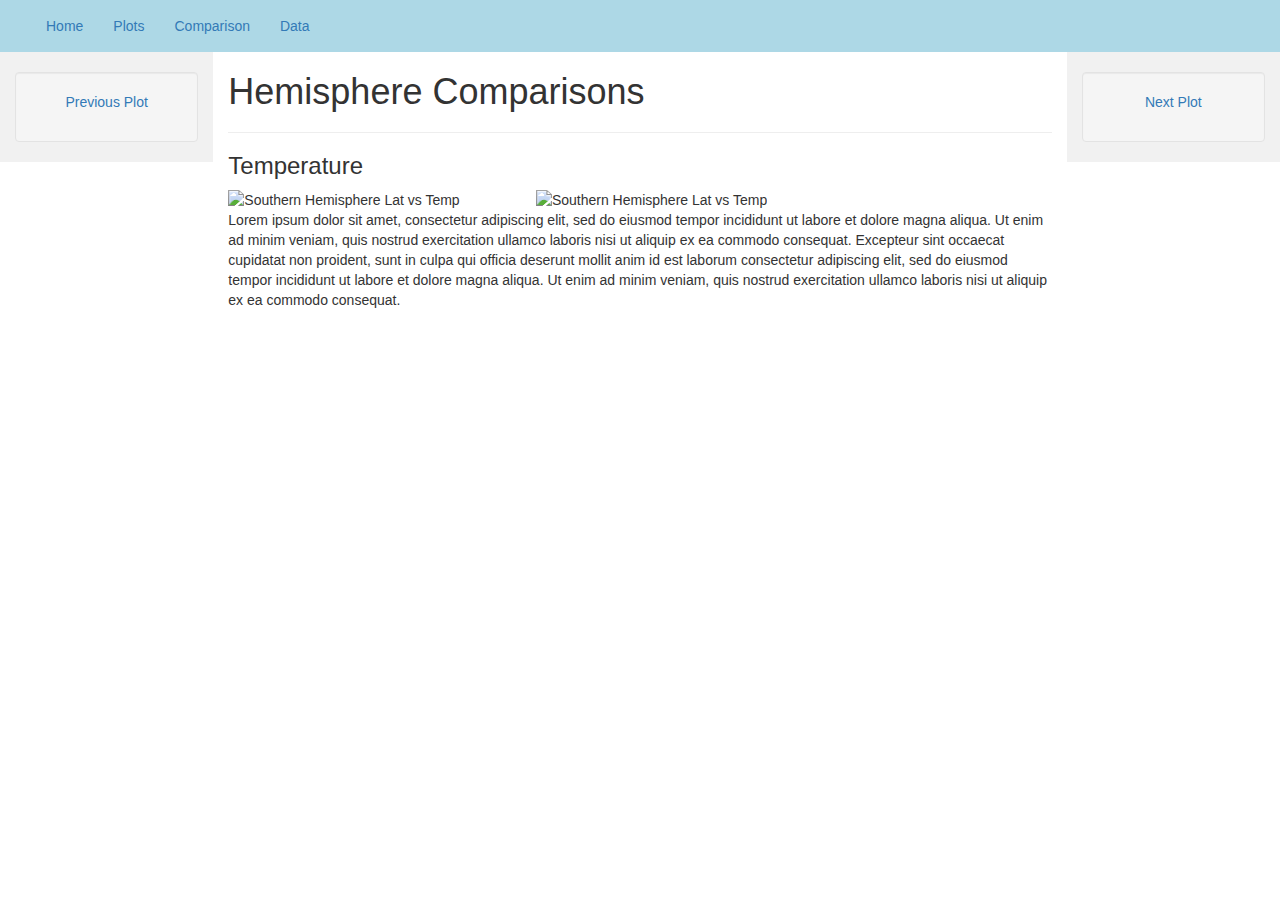
==== Comparison.html @ 90a48823 "adding plots, going to work on comparison rows" ====
<!DOCTYPE html>
<html lang="en">
<head>
  <title>Weather Data Visualizations</title>
  <meta charset="utf-8">
  <meta name="viewport" content="width=device-width, initial-scale=1">
  <link rel="stylesheet" href="https://maxcdn.bootstrapcdn.com/bootstrap/3.4.1/css/bootstrap.min.css">
  <link rel="stylesheet" href="style.css">
  <script src="https://ajax.googleapis.com/ajax/libs/jquery/3.5.1/jquery.min.js"></script>
  <script src="https://maxcdn.bootstrapcdn.com/bootstrap/3.4.1/js/bootstrap.min.js"></script>

</head>
<body>

<nav class="navbar navbar-light fixed-top">
  <div class="container-fluid">
    <div class="navbar-header">
      <button type="button" class="navbar-toggle" data-toggle="collapse" data-target="#myNavbar">
        <span class="icon-bar"></span>
        <span class="icon-bar"></span>
        <span class="icon-bar"></span>                        
      </button>
      <!-- <a class="navbar-brand" <img src="https://www.clipartmax.com/png/small/127-1273168_skin-temperature-smart-watch-temperature-icon.png" alt="Skin Temperature Smart Watch - Temperature Icon @clipartmax.com"> </a> -->
    </div>
    <div class="collapse navbar-collapse" id="myNavbar">
      <ul class="nav navbar-nav">
        <li class="active"><a href="index.html">Home</a></li>
        <!-- Dropdown -->
        <li class="nav-item dropdown">
          <a class="nav-link dropdown-toggle" href="#" id="navbardrop" data-toggle="dropdown">
            Plots
          </a>
          <ul class="dropdown-menu">
            <li><a class="dropdown-item" href="Plot_1.html">Plot 1</a></li>
            <li><a class="dropdown-item" href="Plot_2.html">Plot 2</a></li>
            <li><a class="dropdown-item" href="Plot_3.html">Plot 3</a></li>
            <li><a class="dropdown-item" href="Plot_4.html">Plot 4</a></li>
          </ul>
        </li>
        <li><a href="Comparison.html">Comparison</a></li>
        <li><a href="Data.html">Data</a></li>
      </ul>
    </div>
  </div>
</nav>
  
<div class="container-fluid text-center">    
  <div class="row content">
    <div class="col-sm-2 sidenav">
      <div class="well">
        <p><a href="Plot_4.html">Previous Plot</a></p>
      </div>
    </div>
    <div class="col-md-8 text-left"> 
      <h1>Hemisphere Comparisons</h1>
      <!-- <p>Lorem ipsum dolor sit amet, consectetur adipiscing elit, sed do eiusmod tempor incididunt ut labore et dolore magna aliqua. Ut enim ad minim veniam, quis nostrud exercitation ullamco laboris nisi ut aliquip ex ea commodo consequat. Excepteur sint occaecat cupidatat non proident, sunt in culpa qui officia deserunt mollit anim id est laborum consectetur adipiscing elit, sed do eiusmod tempor incididunt ut labore et dolore magna aliqua. Ut enim ad minim veniam, quis nostrud exercitation ullamco laboris nisi ut aliquip ex ea commodo consequat.</p> -->
      <hr>
      <h3>Temperature</h3>
      <div class="row">
        <div class="col-md-4 text-left"> 
          <img src="https://github.com/hchuhtala/Web-Design-Challenge/blob/master/Resources/assets/images/Fig%20_1.png?raw=true" alt="Southern Hemisphere Lat vs Temp">
        </div>
        <div class="col-md-4 text-right"> 
          <img src="https://github.com/hchuhtala/Web-Design-Challenge/blob/master/Resources/assets/images/Fig_2.png?raw=true" alt="Southern Hemisphere Lat vs Temp">
        </div>
      </div>
      <p>Lorem ipsum dolor sit amet, consectetur adipiscing elit, sed do eiusmod tempor incididunt ut labore et dolore magna aliqua. Ut enim ad minim veniam, quis nostrud exercitation ullamco laboris nisi ut aliquip ex ea commodo consequat. Excepteur sint occaecat cupidatat non proident, sunt in culpa qui officia deserunt mollit anim id est laborum consectetur adipiscing elit, sed do eiusmod tempor incididunt ut labore et dolore magna aliqua. Ut enim ad minim veniam, quis nostrud exercitation ullamco laboris nisi ut aliquip ex ea commodo consequat.</p>
    </div>
    <div class="col-sm-2 sidenav">
      <div class="well">
        <p><a href="Data.html">Next Plot</a></p>
      </div>
    </div>
  </div>
</div>

<!-- <footer class="container-fluid text-center">
  <p>Footer Text</p>
</footer> -->

</body>
</html>
---- style.css ----
style.css

 /* Remove the navbar's default margin-bottom and rounded borders */ 
 #nav {position: sticky;
      top: 0;
 }
 
 .navbar {
    margin-bottom: 0;
    border-radius: 0;
    background-color: lightblue;
 }

 .content1 {
  background-color: #f1f1f1;
  height: 100%;
  /* display: table; */
 }
 
  /* Set height of the grid so .sidenav can be 100% (adjust as needed) */
  .row.content2 {
    height: 100%
    backgroun
  } 
  
  /* Set gray background color and 100% height */
  .sidenav {
    padding-top: 20px;
    background-color: #f1f1f1;
    height: 100%;
    /* display: table-cell; */
    /* float: none; */
  }
  
  /* Set black background color, white text and some padding */
  footer {
    background-color: #f03827;
    color: #f1f1f1;
    padding: 15px;
  }

  /*Make dropdox vert */
  .dropdown-menu{
    vertical-align: auto;

  }
  
  /* On small screens, set height to 'auto' for sidenav and grid */
  @media screen and (max-width: 767px) {
    .sidenav {
      height: auto;
      padding: 15px;
    }
    .row.content {height:auto;} 
  }
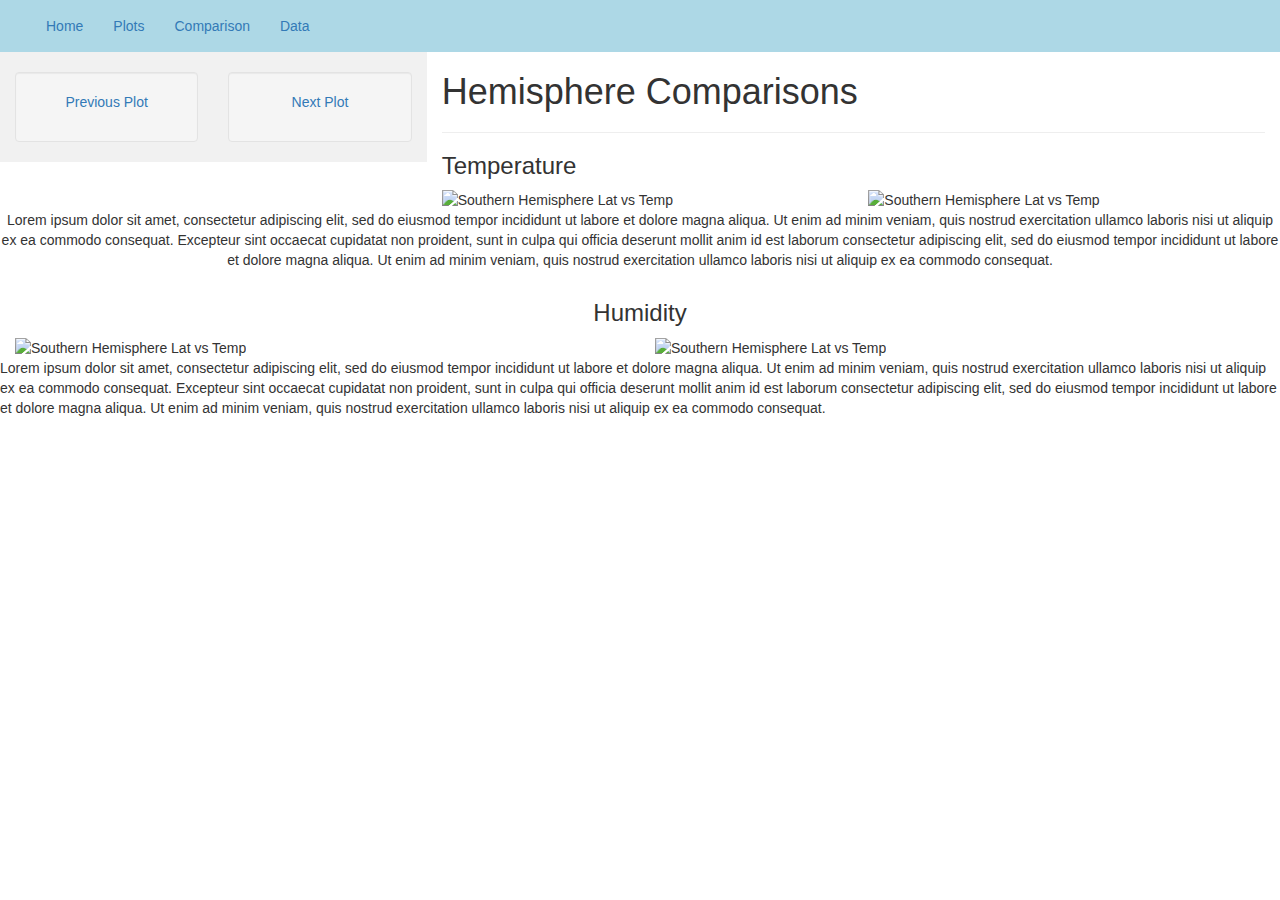
==== commit 322e1eae: "grid set up" ====
--- a/Comparison.html
+++ b/Comparison.html
@@ -45,32 +45,47 @@
 </nav>
   
 <div class="container-fluid text-center">    
-  <div class="row content">
+  <div class="row">
     <div class="col-sm-2 sidenav">
       <div class="well">
         <p><a href="Plot_4.html">Previous Plot</a></p>
       </div>
-    </div>
+    </div> 
+    <div class="col-sm-2 sidenav order-last">
+      <div class="well">
+        <p><a href="Data.html">Next Plot</a></p>
+      </div>
+    </div> 
+
     <div class="col-md-8 text-left"> 
       <h1>Hemisphere Comparisons</h1>
       <!-- <p>Lorem ipsum dolor sit amet, consectetur adipiscing elit, sed do eiusmod tempor incididunt ut labore et dolore magna aliqua. Ut enim ad minim veniam, quis nostrud exercitation ullamco laboris nisi ut aliquip ex ea commodo consequat. Excepteur sint occaecat cupidatat non proident, sunt in culpa qui officia deserunt mollit anim id est laborum consectetur adipiscing elit, sed do eiusmod tempor incididunt ut labore et dolore magna aliqua. Ut enim ad minim veniam, quis nostrud exercitation ullamco laboris nisi ut aliquip ex ea commodo consequat.</p> -->
       <hr>
       <h3>Temperature</h3>
-      <div class="row">
-        <div class="col-md-4 text-left"> 
+      <div class= "row">
+        <div class="col-sm-6 text-left"> 
           <img src="https://github.com/hchuhtala/Web-Design-Challenge/blob/master/Resources/assets/images/Fig%20_1.png?raw=true" alt="Southern Hemisphere Lat vs Temp">
         </div>
-        <div class="col-md-4 text-right"> 
+        <div class="col-sm-6 text-left"> 
           <img src="https://github.com/hchuhtala/Web-Design-Challenge/blob/master/Resources/assets/images/Fig_2.png?raw=true" alt="Southern Hemisphere Lat vs Temp">
         </div>
       </div>
+    </div>
+    <p>Lorem ipsum dolor sit amet, consectetur adipiscing elit, sed do eiusmod tempor incididunt ut labore et dolore magna aliqua. Ut enim ad minim veniam, quis nostrud exercitation ullamco laboris nisi ut aliquip ex ea commodo consequat. Excepteur sint occaecat cupidatat non proident, sunt in culpa qui officia deserunt mollit anim id est laborum consectetur adipiscing elit, sed do eiusmod tempor incididunt ut labore et dolore magna aliqua. Ut enim ad minim veniam, quis nostrud exercitation ullamco laboris nisi ut aliquip ex ea commodo consequat.</p>
+   </div>
+      <h3>Humidity</h3>
+      <div class= "row">
+        <div class="col-sm-6 text-left"> 
+          <img src="https://github.com/hchuhtala/Web-Design-Challenge/blob/master/Resources/assets/images/Fig_3.png?raw=true" alt="Southern Hemisphere Lat vs Temp">
+        </div>
+        <div class="col-sm-6 text-left"> 
+          <img src="https://github.com/hchuhtala/Web-Design-Challenge/blob/master/Resources/assets/images/Fig_4.png?raw=true" alt="Southern Hemisphere Lat vs Temp">
+        </div>
+      </div>
+    </div> 
+      </div>
       <p>Lorem ipsum dolor sit amet, consectetur adipiscing elit, sed do eiusmod tempor incididunt ut labore et dolore magna aliqua. Ut enim ad minim veniam, quis nostrud exercitation ullamco laboris nisi ut aliquip ex ea commodo consequat. Excepteur sint occaecat cupidatat non proident, sunt in culpa qui officia deserunt mollit anim id est laborum consectetur adipiscing elit, sed do eiusmod tempor incididunt ut labore et dolore magna aliqua. Ut enim ad minim veniam, quis nostrud exercitation ullamco laboris nisi ut aliquip ex ea commodo consequat.</p>
-    </div>
-    <div class="col-sm-2 sidenav">
-      <div class="well">
-        <p><a href="Data.html">Next Plot</a></p>
       </div>
-    </div>
   </div>
 </div>
 
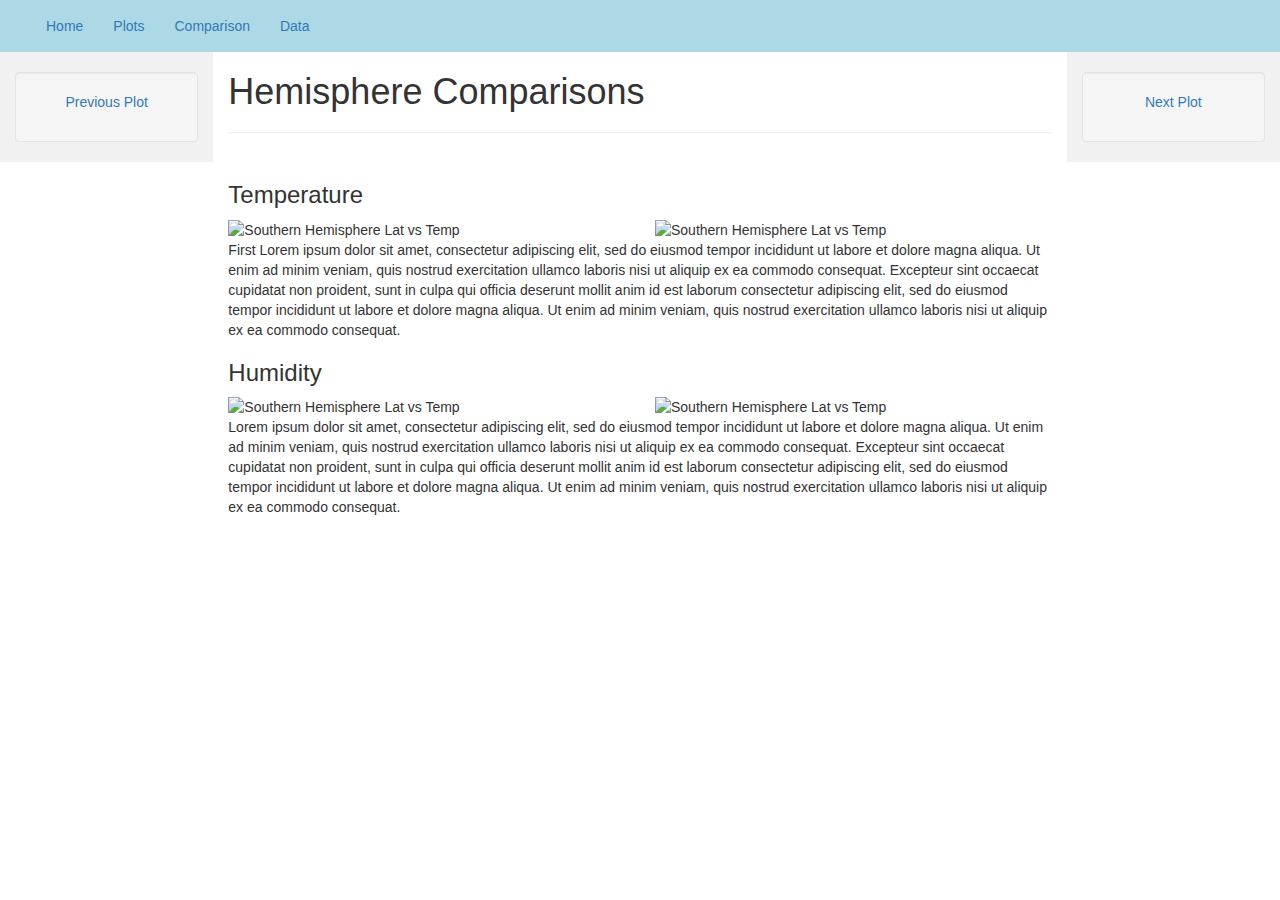
==== commit 15fde560: "fixed grid" ====
--- a/Comparison.html
+++ b/Comparison.html
@@ -51,16 +51,21 @@
         <p><a href="Plot_4.html">Previous Plot</a></p>
       </div>
     </div> 
+    <div class="col-md-8 text-left"> 
+      <h1>Hemisphere Comparisons</h1>
+      <hr>
+    </div>
     <div class="col-sm-2 sidenav order-last">
       <div class="well">
         <p><a href="Data.html">Next Plot</a></p>
       </div>
-    </div> 
+    </div>
+  </div> <!--close first row-->
+  <div class="row"> 
+    <div class="col-sm-2">
+    </div>
 
     <div class="col-md-8 text-left"> 
-      <h1>Hemisphere Comparisons</h1>
-      <!-- <p>Lorem ipsum dolor sit amet, consectetur adipiscing elit, sed do eiusmod tempor incididunt ut labore et dolore magna aliqua. Ut enim ad minim veniam, quis nostrud exercitation ullamco laboris nisi ut aliquip ex ea commodo consequat. Excepteur sint occaecat cupidatat non proident, sunt in culpa qui officia deserunt mollit anim id est laborum consectetur adipiscing elit, sed do eiusmod tempor incididunt ut labore et dolore magna aliqua. Ut enim ad minim veniam, quis nostrud exercitation ullamco laboris nisi ut aliquip ex ea commodo consequat.</p> -->
-      <hr>
       <h3>Temperature</h3>
       <div class= "row">
         <div class="col-sm-6 text-left"> 
@@ -69,11 +74,11 @@
         <div class="col-sm-6 text-left"> 
           <img src="https://github.com/hchuhtala/Web-Design-Challenge/blob/master/Resources/assets/images/Fig_2.png?raw=true" alt="Southern Hemisphere Lat vs Temp">
         </div>
+      </div> <!-- close 1st subrow -->
+      <div>
+        <p> First Lorem ipsum dolor sit amet, consectetur adipiscing elit, sed do eiusmod tempor incididunt ut labore et dolore magna aliqua. Ut enim ad minim veniam, quis nostrud exercitation ullamco laboris nisi ut aliquip ex ea commodo consequat. Excepteur sint occaecat cupidatat non proident, sunt in culpa qui officia deserunt mollit anim id est laborum consectetur adipiscing elit, sed do eiusmod tempor incididunt ut labore et dolore magna aliqua. Ut enim ad minim veniam, quis nostrud exercitation ullamco laboris nisi ut aliquip ex ea commodo consequat.</p>
       </div>
-    </div>
-    <p>Lorem ipsum dolor sit amet, consectetur adipiscing elit, sed do eiusmod tempor incididunt ut labore et dolore magna aliqua. Ut enim ad minim veniam, quis nostrud exercitation ullamco laboris nisi ut aliquip ex ea commodo consequat. Excepteur sint occaecat cupidatat non proident, sunt in culpa qui officia deserunt mollit anim id est laborum consectetur adipiscing elit, sed do eiusmod tempor incididunt ut labore et dolore magna aliqua. Ut enim ad minim veniam, quis nostrud exercitation ullamco laboris nisi ut aliquip ex ea commodo consequat.</p>
-   </div>
-      <h3>Humidity</h3>
+      <h3 id=hu >Humidity</h3>
       <div class= "row">
         <div class="col-sm-6 text-left"> 
           <img src="https://github.com/hchuhtala/Web-Design-Challenge/blob/master/Resources/assets/images/Fig_3.png?raw=true" alt="Southern Hemisphere Lat vs Temp">
@@ -81,13 +86,15 @@
         <div class="col-sm-6 text-left"> 
           <img src="https://github.com/hchuhtala/Web-Design-Challenge/blob/master/Resources/assets/images/Fig_4.png?raw=true" alt="Southern Hemisphere Lat vs Temp">
         </div>
-      </div>
-    </div> 
-      </div>
+      </div> <!-- close 2nd subrow -->
+      <div>
       <p>Lorem ipsum dolor sit amet, consectetur adipiscing elit, sed do eiusmod tempor incididunt ut labore et dolore magna aliqua. Ut enim ad minim veniam, quis nostrud exercitation ullamco laboris nisi ut aliquip ex ea commodo consequat. Excepteur sint occaecat cupidatat non proident, sunt in culpa qui officia deserunt mollit anim id est laborum consectetur adipiscing elit, sed do eiusmod tempor incididunt ut labore et dolore magna aliqua. Ut enim ad minim veniam, quis nostrud exercitation ullamco laboris nisi ut aliquip ex ea commodo consequat.</p>
-      </div>
-  </div>
-</div>
+      </div> 
+      <div class="col-sm-2">
+      </div> 
+    </div> <!-- close 6 col --> 
+  </div> <!-- close 2nd row -->
+</div> <!-- close fluid container -->
 
 <!-- <footer class="container-fluid text-center">
   <p>Footer Text</p>
--- a/style.css
+++ b/style.css
@@ -23,6 +23,9 @@
     backgroun
   } 
   
+  #hu {
+    text-align: left;
+  } 
   /* Set gray background color and 100% height */
   .sidenav {
     padding-top: 20px;
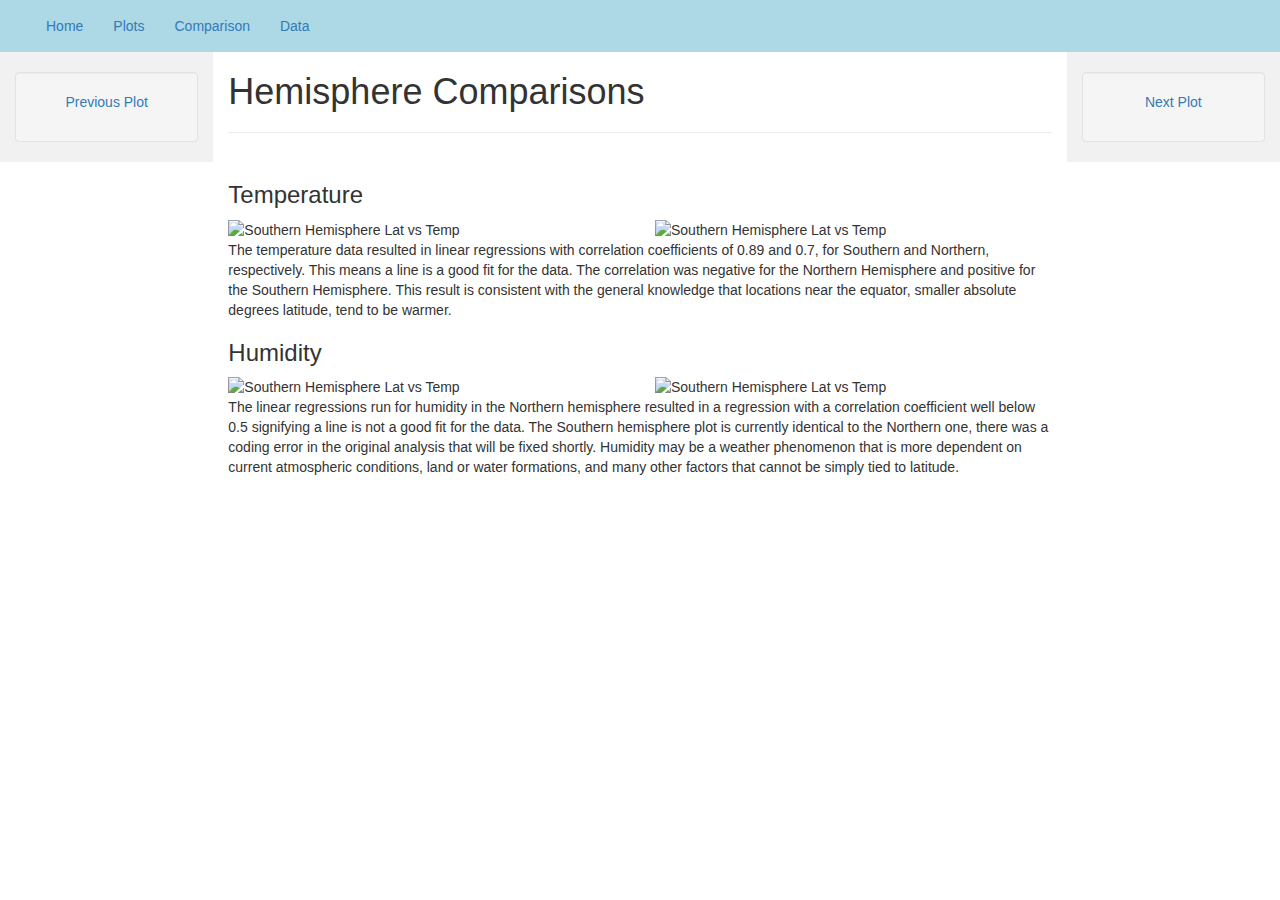
==== commit 63ad0fd3: "adding plot links on index" ====
--- a/Comparison.html
+++ b/Comparison.html
@@ -76,7 +76,7 @@
         </div>
       </div> <!-- close 1st subrow -->
       <div>
-        <p> First Lorem ipsum dolor sit amet, consectetur adipiscing elit, sed do eiusmod tempor incididunt ut labore et dolore magna aliqua. Ut enim ad minim veniam, quis nostrud exercitation ullamco laboris nisi ut aliquip ex ea commodo consequat. Excepteur sint occaecat cupidatat non proident, sunt in culpa qui officia deserunt mollit anim id est laborum consectetur adipiscing elit, sed do eiusmod tempor incididunt ut labore et dolore magna aliqua. Ut enim ad minim veniam, quis nostrud exercitation ullamco laboris nisi ut aliquip ex ea commodo consequat.</p>
+        <p> The temperature data resulted in linear regressions with correlation coefficients of 0.89 and 0.7, for Southern and Northern, respectively. This means a line is a good fit for the data. The correlation was negative for the Northern Hemisphere and positive for the Southern Hemisphere. This result is consistent with the general knowledge that locations near the equator, smaller absolute degrees latitude, tend to be warmer.</p>
       </div>
       <h3 id=hu >Humidity</h3>
       <div class= "row">
@@ -88,7 +88,7 @@
         </div>
       </div> <!-- close 2nd subrow -->
       <div>
-      <p>Lorem ipsum dolor sit amet, consectetur adipiscing elit, sed do eiusmod tempor incididunt ut labore et dolore magna aliqua. Ut enim ad minim veniam, quis nostrud exercitation ullamco laboris nisi ut aliquip ex ea commodo consequat. Excepteur sint occaecat cupidatat non proident, sunt in culpa qui officia deserunt mollit anim id est laborum consectetur adipiscing elit, sed do eiusmod tempor incididunt ut labore et dolore magna aliqua. Ut enim ad minim veniam, quis nostrud exercitation ullamco laboris nisi ut aliquip ex ea commodo consequat.</p>
+      <p>The linear regressions run for humidity in the Northern hemisphere resulted in a regression with a correlation coefficient well below 0.5 signifying a line is not a good fit for the data. The Southern hemisphere plot is currently identical to the Northern one, there was a coding error in the original analysis that will be fixed shortly. Humidity may be a weather phenomenon that is more dependent on current atmospheric conditions, land or water formations, and many other factors that cannot be simply tied to latitude.</p>
       </div> 
       <div class="col-sm-2">
       </div> 
--- a/style.css
+++ b/style.css
@@ -11,16 +11,16 @@
     background-color: lightblue;
  }
 
- .content1 {
+ /* .content1 {
   background-color: #f1f1f1;
   height: 100%;
-  /* display: table; */
+  display: table; */
  }
  
   /* Set height of the grid so .sidenav can be 100% (adjust as needed) */
   .row.content2 {
     height: 100%
-    backgroun
+
   } 
   
   #hu {
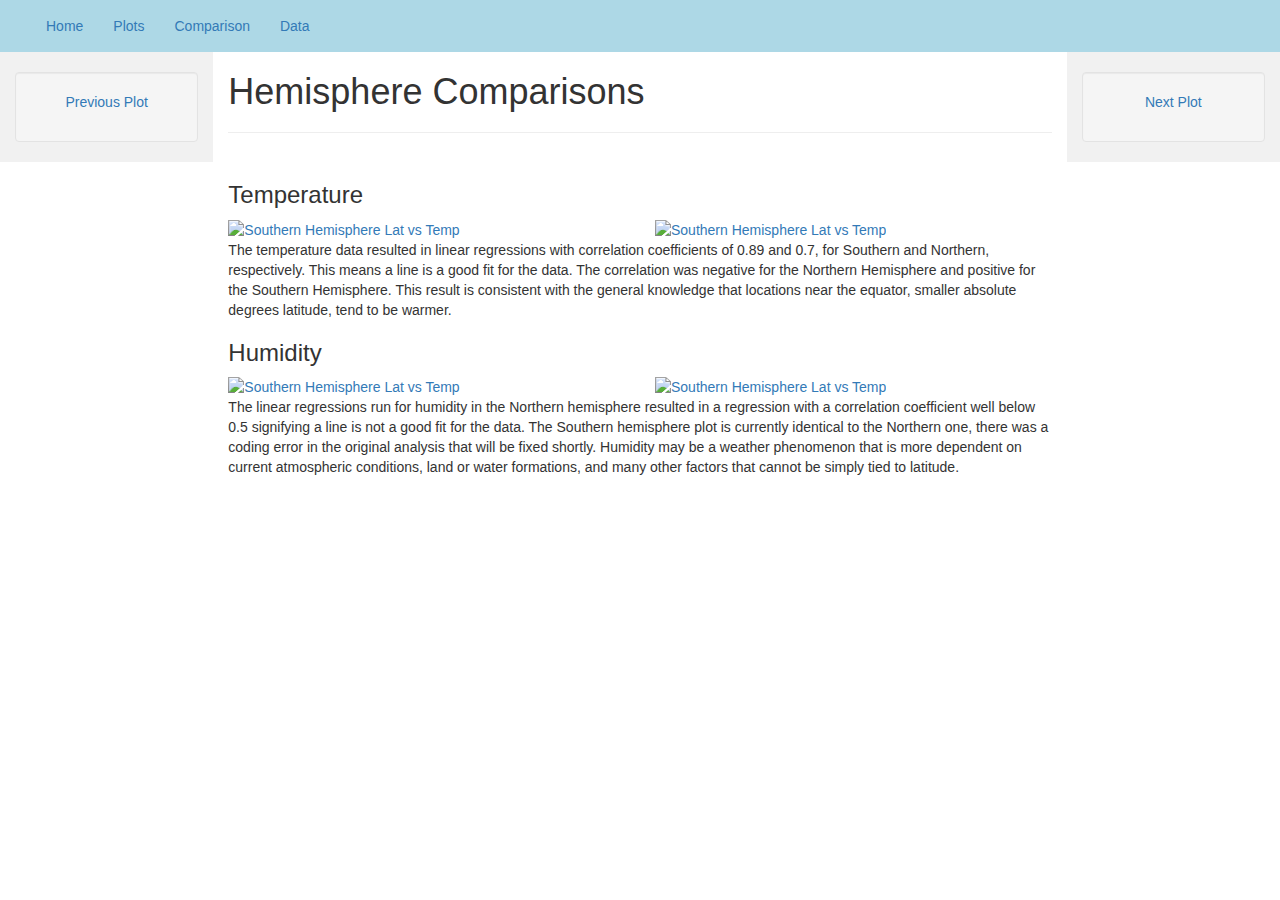
==== commit b0763759: "uploading final test" ====
--- a/Comparison.html
+++ b/Comparison.html
@@ -69,10 +69,10 @@
       <h3>Temperature</h3>
       <div class= "row">
         <div class="col-sm-6 text-left"> 
-          <img src="https://github.com/hchuhtala/Web-Design-Challenge/blob/master/Resources/assets/images/Fig%20_1.png?raw=true" alt="Southern Hemisphere Lat vs Temp">
+          <a href= Plot_1.html> <img src="https://github.com/hchuhtala/Web-Design-Challenge/blob/master/Resources/assets/images/Fig%20_1.png?raw=true" alt="Southern Hemisphere Lat vs Temp"> </a>
         </div>
         <div class="col-sm-6 text-left"> 
-          <img src="https://github.com/hchuhtala/Web-Design-Challenge/blob/master/Resources/assets/images/Fig_2.png?raw=true" alt="Southern Hemisphere Lat vs Temp">
+          <a href= Plot_2.html> <img src="https://github.com/hchuhtala/Web-Design-Challenge/blob/master/Resources/assets/images/Fig_2.png?raw=true" alt="Southern Hemisphere Lat vs Temp"> </a>
         </div>
       </div> <!-- close 1st subrow -->
       <div>
@@ -81,10 +81,10 @@
       <h3 id=hu >Humidity</h3>
       <div class= "row">
         <div class="col-sm-6 text-left"> 
-          <img src="https://github.com/hchuhtala/Web-Design-Challenge/blob/master/Resources/assets/images/Fig_3.png?raw=true" alt="Southern Hemisphere Lat vs Temp">
+          <a href= Plot_3.html> <img src="https://github.com/hchuhtala/Web-Design-Challenge/blob/master/Resources/assets/images/Fig_3.png?raw=true" alt="Southern Hemisphere Lat vs Temp"> </a>
         </div>
         <div class="col-sm-6 text-left"> 
-          <img src="https://github.com/hchuhtala/Web-Design-Challenge/blob/master/Resources/assets/images/Fig_4.png?raw=true" alt="Southern Hemisphere Lat vs Temp">
+          <a href= Plot_4.html> <img src="https://github.com/hchuhtala/Web-Design-Challenge/blob/master/Resources/assets/images/Fig_4.png?raw=true" alt="Southern Hemisphere Lat vs Temp"> </a>
         </div>
       </div> <!-- close 2nd subrow -->
       <div>
--- a/style.css
+++ b/style.css
@@ -9,6 +9,11 @@
     margin-bottom: 0;
     border-radius: 0;
     background-color: lightblue;
+ }
+
+ .stretched-link {
+    color: white;
+
  }
 
  /* .content1 {
